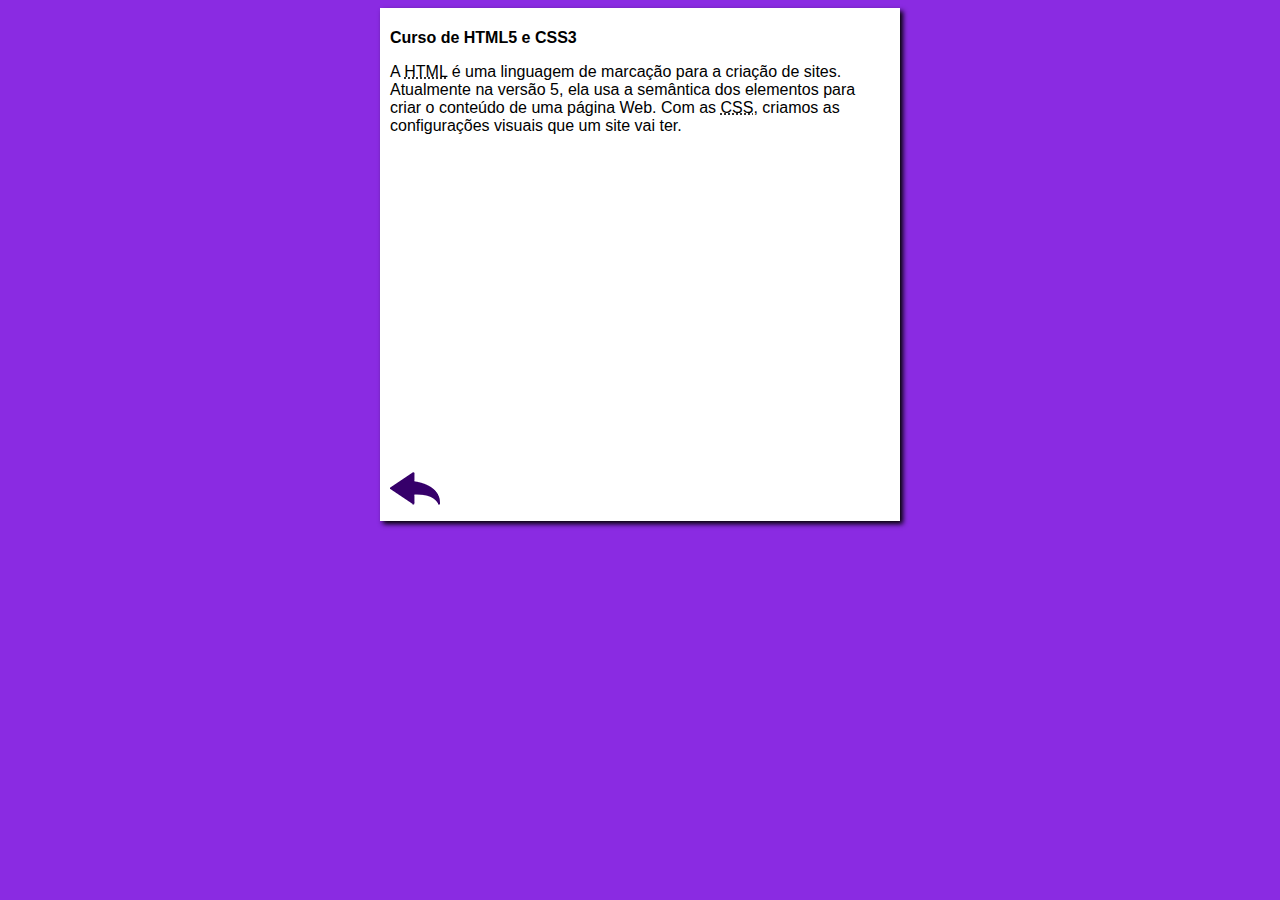
==== curso-html.html @ d019bd9c "updatefinish" ====
<!DOCTYPE html>
<html lang="pt-br">
<head>
    <meta charset="UTF-8">
    <meta name="viewport" content="width=device-width, initial-scale=1.0">
    <title>Curso de HTML</title>
    <link rel="stylesheet" href="estilos/style.css">
</head>
<body>
    <main>
        <header>
            <h1>Curso de HTML5 e CSS3</h1>
        </header>
        <article>
            <p>A <abbr title="HyperText Markup Language">HTML</abbr> é uma linguagem de marcação para a criação de sites. Atualmente na versão 5, ela usa a semântica dos elementos para criar o conteúdo de uma página Web. Com as <abbr title="Cascading Style Sheets">CSS</abbr>, criamos as configurações visuais que um site vai ter.</p>

            <iframe width="500" height="315" src="https://www.youtube.com/embed/riSVzwlSnhw" frameborder="0" allow="accelerometer; autoplay; encrypted-media; gyroscope; picture-in-picture" allowfullscreen></iframe>

            <a href="index.html"><img src="imagens/btn-back.png" alt="Voltar"></a>
            
        </article>
    </main>
</body>
</html>
---- estilos/style.css ----
* {
    font-family: Arial, Helvetica, sans-serif;
    font-size: 16px;
}

body{
    background-color: blueviolet;
}

main{
    background-color: white;
    width: 500px;
    margin: auto;
    padding: 10px;
    box-shadow: 3px 3px 5px black;
}

img.lado {
    float: right;
}
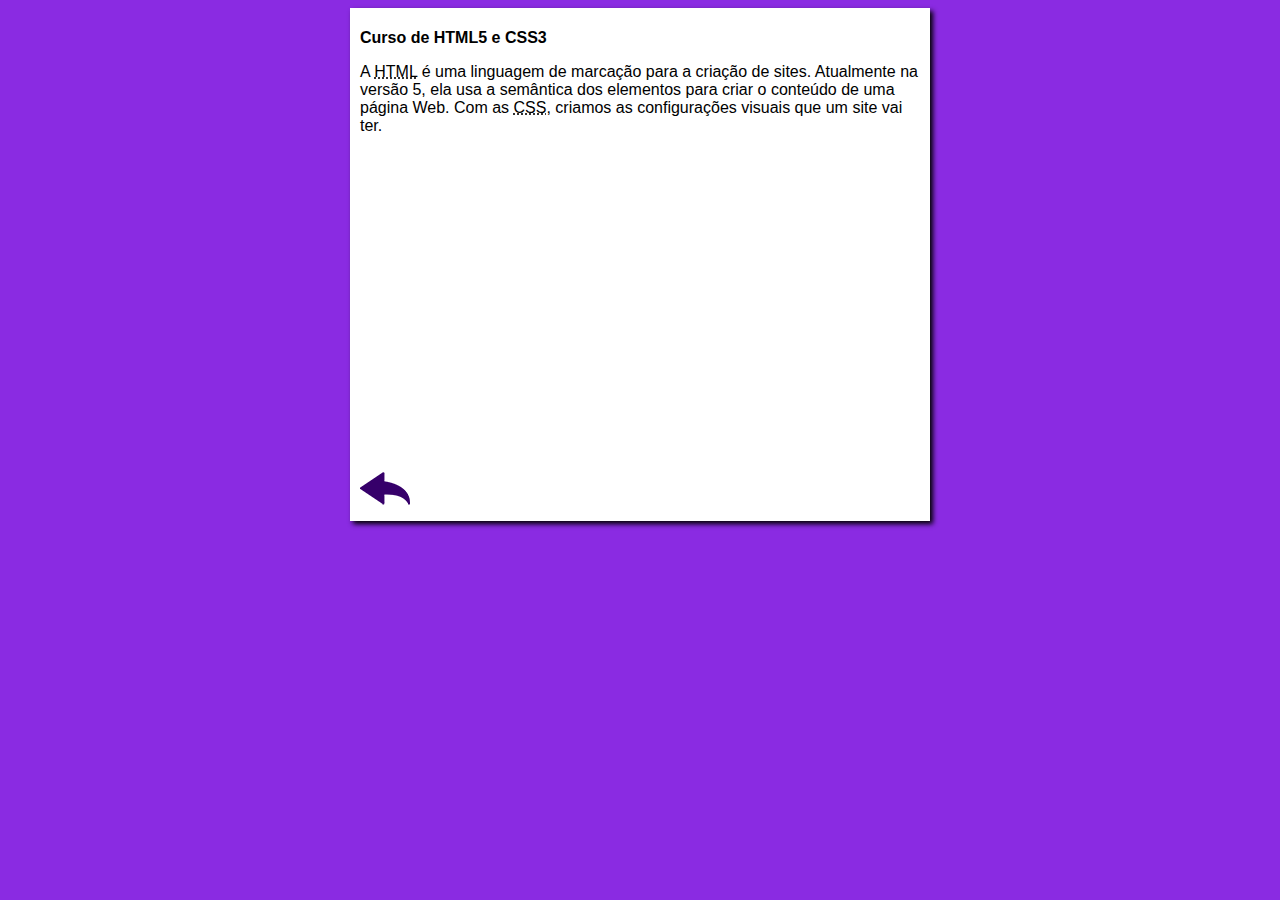
==== commit 26d067ac: "width video adjust" ====
--- a/curso-html.html
+++ b/curso-html.html
@@ -14,7 +14,7 @@
         <article>
             <p>A <abbr title="HyperText Markup Language">HTML</abbr> é uma linguagem de marcação para a criação de sites. Atualmente na versão 5, ela usa a semântica dos elementos para criar o conteúdo de uma página Web. Com as <abbr title="Cascading Style Sheets">CSS</abbr>, criamos as configurações visuais que um site vai ter.</p>
 
-            <iframe width="500" height="315" src="https://www.youtube.com/embed/riSVzwlSnhw" frameborder="0" allow="accelerometer; autoplay; encrypted-media; gyroscope; picture-in-picture" allowfullscreen></iframe>
+            <iframe width="560" height="315" src="https://www.youtube.com/embed/riSVzwlSnhw" frameborder="0" allow="accelerometer; autoplay; encrypted-media; gyroscope; picture-in-picture" allowfullscreen></iframe>
 
             <a href="index.html"><img src="imagens/btn-back.png" alt="Voltar"></a>
             
--- a/estilos/style.css
+++ b/estilos/style.css
@@ -9,7 +9,7 @@
 
 main{
     background-color: white;
-    width: 500px;
+    width: 560px;
     margin: auto;
     padding: 10px;
     box-shadow: 3px 3px 5px black;
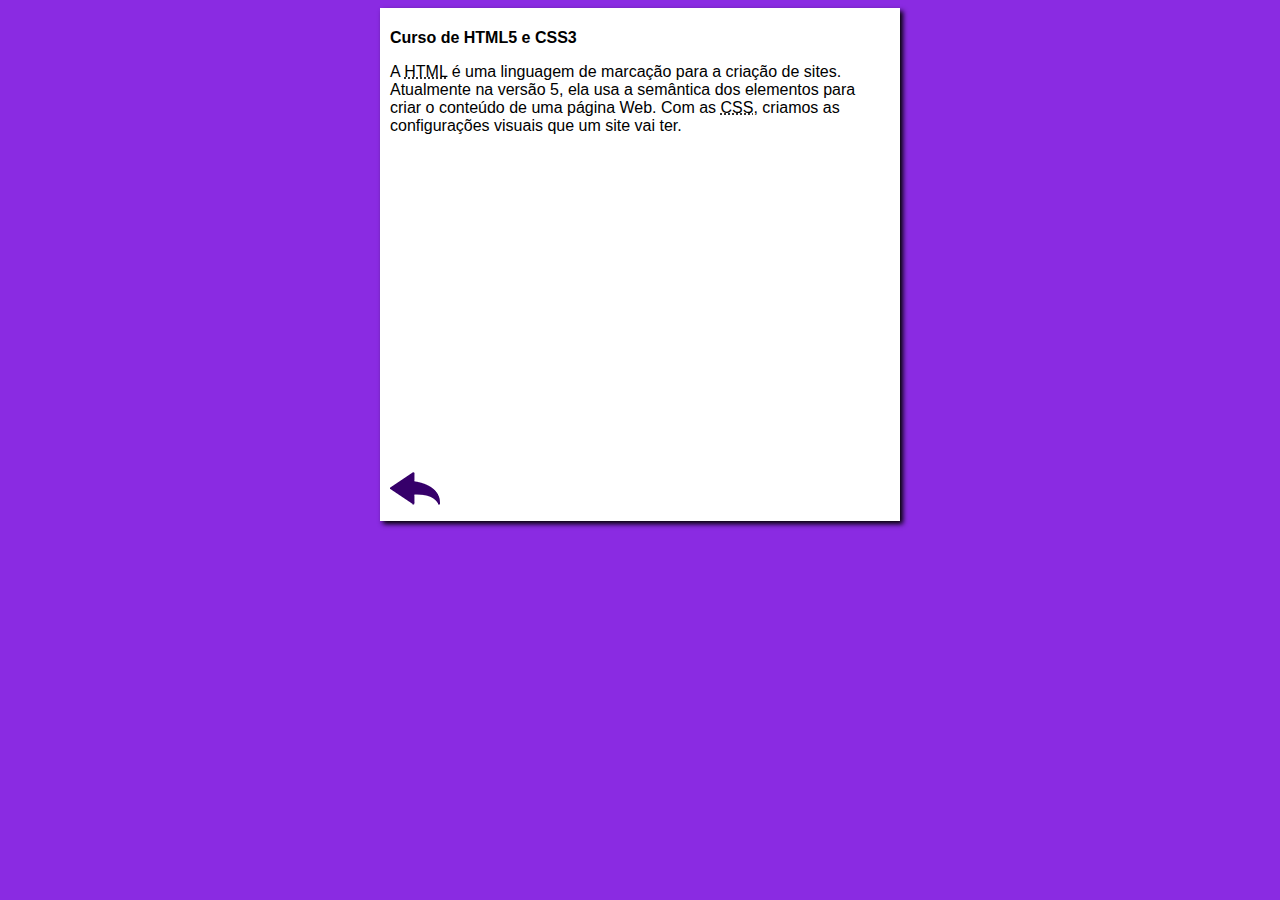
==== commit 122941d1: "width adjust" ====
--- a/curso-html.html
+++ b/curso-html.html
@@ -14,7 +14,7 @@
         <article>
             <p>A <abbr title="HyperText Markup Language">HTML</abbr> é uma linguagem de marcação para a criação de sites. Atualmente na versão 5, ela usa a semântica dos elementos para criar o conteúdo de uma página Web. Com as <abbr title="Cascading Style Sheets">CSS</abbr>, criamos as configurações visuais que um site vai ter.</p>
 
-            <iframe width="560" height="315" src="https://www.youtube.com/embed/riSVzwlSnhw" frameborder="0" allow="accelerometer; autoplay; encrypted-media; gyroscope; picture-in-picture" allowfullscreen></iframe>
+            <iframe width="500" height="315" src="https://www.youtube.com/embed/riSVzwlSnhw" frameborder="0" allow="accelerometer; autoplay; encrypted-media; gyroscope; picture-in-picture" allowfullscreen></iframe>
 
             <a href="index.html"><img src="imagens/btn-back.png" alt="Voltar"></a>
             
--- a/estilos/style.css
+++ b/estilos/style.css
@@ -9,7 +9,7 @@
 
 main{
     background-color: white;
-    width: 560px;
+    width: 500px;
     margin: auto;
     padding: 10px;
     box-shadow: 3px 3px 5px black;
